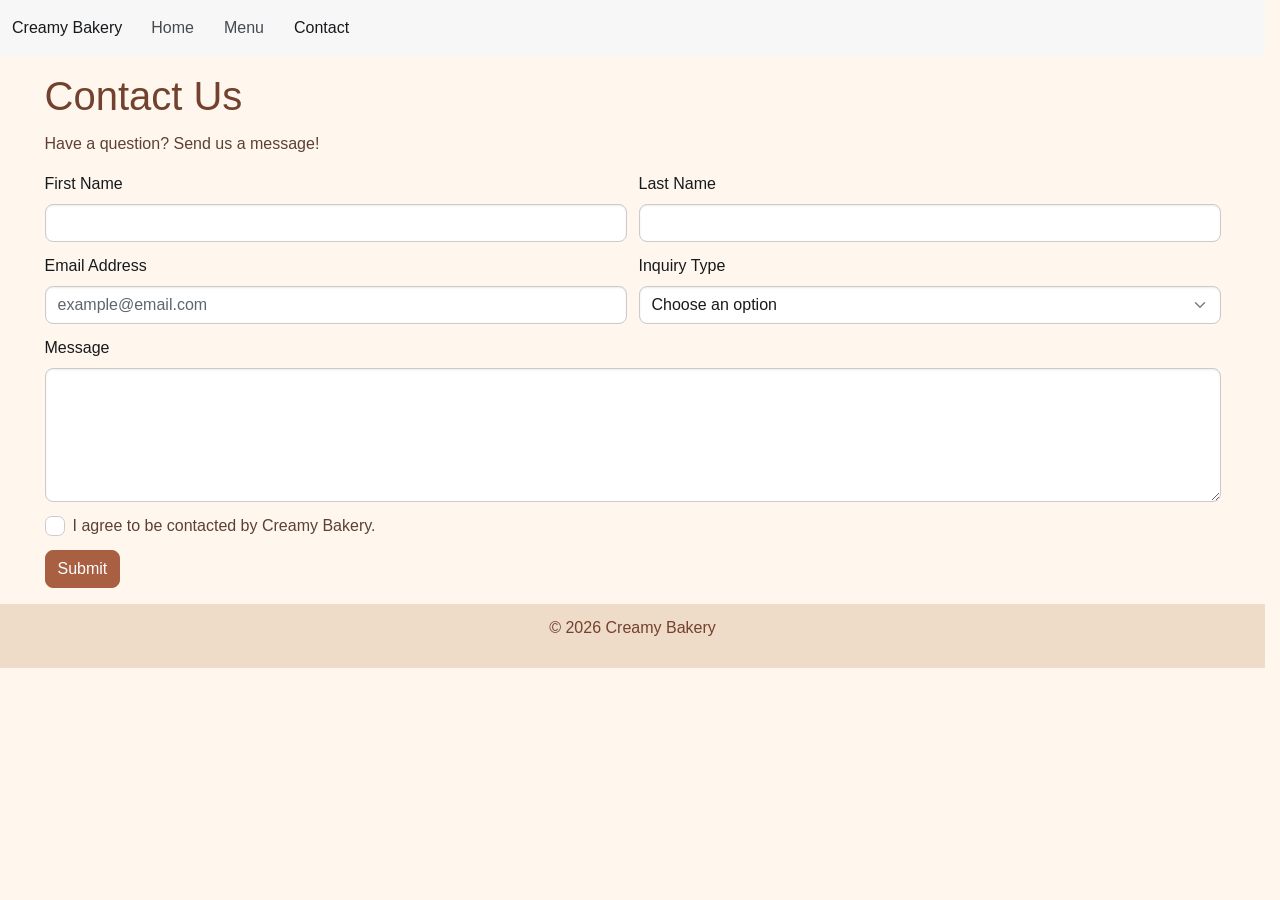
==== contact.html @ a1c28848 "first commit" ====
<!DOCTYPE html>
<html lang="en">
<head>
    <meta charset="UTF-8">
    <meta name="viewport" content="width=device-width, initial-scale=1.0">
    <title>Contact Creamy Bakery</title>

    <link rel="stylesheet" href="css/bootstrap.min.css">
    <link rel="stylesheet" href="css/style.css">
</head>
<body>
    
    <nav class="navbar md:navbar-expand bg-1 fg-2">
        <div class="container-fluid">
            <a class="navbar-brand" href="index.html">Creamy Bakery</a>
            
            <button class="btn-icon navbar-toggler" type="button"
                data-bs-toggle="drawer" data-bs-target="#navbarNav"
                aria-controls="navbarNav" aria-expanded="false"
                aria-label="Toggle navigation">
                <span class="navbar-toggler-icon" aria-hidden="true"></span>
            </button>
            
            <dialog class="drawer drawer-end" tabindex="-1" id="navbarNav" aria-labelledby="navbarNavLabel">
                <div class="drawer-header">
                    <h2 class="drawer-title" id="navbarNavLabel">Menu</h2>
                    <button type="button" class="btn-close"
                        data-bs-dismiss="drawer" aria-label="Close"></button>
                </div>
                
                <div class="drawer-body">
                    <ul class="navbar-nav">
                        <li class="nav-item">
                            <a class="nav-link" href="index.html">Home</a>
                        </li>
                        
                        <li class="nav-item">
                            <a class="nav-link" href="#">Menu</a>
                        </li>
                        
                        <li class="nav-item">
                            <a class="nav-link active" aria-current="page" href="contact.html">Contact</a>
                        </li>
                    </ul>
                </div>
            </dialog>
        </div>
    </nav>
    
    
    <main class="container mt-5">
        <h1 class="mb-4">Contact Us</h1>
        <p>Have a question? Send us a message!</p>
        <form>
            <div class="row g-4">

                <div class="col-12 md:col-6">
                    <div class="form-field">
                        <label for="firstName" class="form-label">First Name</label>
                        <input type="text" class="form-control" id="firstName" name="firstName">
                    </div>
                </div>

                <div class="col-12 md:col-6">
                    <div class="form-field">
                        <label for="lastName" class="form-label">Last Name</label>
                        <input type="text" class="form-control" id="lastName" name="lastName">
                    </div>
                </div>

                <div class="col-12 md:col-6">
                    <div class="form-field">
                        <label for="email" class="form-label">Email Address</label>
                        <input type="email" class="form-control" id="email" name="email"
                            placeholder="example@email.com">
                    </div>
                </div>

                <div class="col-12 md:col-6">
                    <div class="form-field">
                        <label for="inquiryType" class="form-label">Inquiry Type</label>
                        <select class="form-control" id="inquiryType" name="inquiryType">
                            <option value="">Choose an option</option>
                            <option value="order">Order Inquiry</option>
                            <option value="product">Product Information</option>
                            <option value="other">Other Questions</option>
                        </select>
                    </div>
                </div>

                <div class="col-12">
                    <div class="form-field">
                        <label for="message" class="form-label">Message</label>
                        <textarea class="form-control" id="message" name="message" rows="5"></textarea>
                    </div>
                </div>

                <div class="col-12">
                    <div class="form-field">
                        <input type="checkbox" class="check" id="consent" name="consent">
                        <label for="consent">I agree to be contacted by Creamy Bakery.</label>
                    </div>
                </div>

                <div class="col-12">
                    <button type="submit" class="btn-solid theme-primary"> Submit</button>
                </div>

            </div>
        </form>
    </main>



    <footer class="bg-1 text-center p-4 mt-5">
        <p>© 2026 Creamy Bakery</p>
    </footer>
    
    <script type="module" src="js/bootstrap.bundle.min.js"></script>
</body>
</html>
---- css/style.css ----
:root {
    --bs-primary-bg: #A85F42;
    --bs-primary-fg: #A85F42;
    --bs-primary-fg-emphasis: #87462F;
    --bs-primary-border: #A85F42;
    --bs-primary-focus-ring: #A85F42;
    --bs-primary-contrast: #FFFFFF;
}
.btn-solid.theme-primary {
    --bs-theme-bg: #A85F42;
    --bs-theme-border: #A85F42;
    --bs-theme-contrast: #FFFFFF;
}
body {
    background-color: #FFF7EE;
    color: #5C4033;
}
h1, h2, h3 {
    color: #72422E;
}
.card {
    background-color: #F5E6D3;
    border-radius: 16px;
}
footer {
    background-color: #EEDBC8;
    color: #72422E;
}
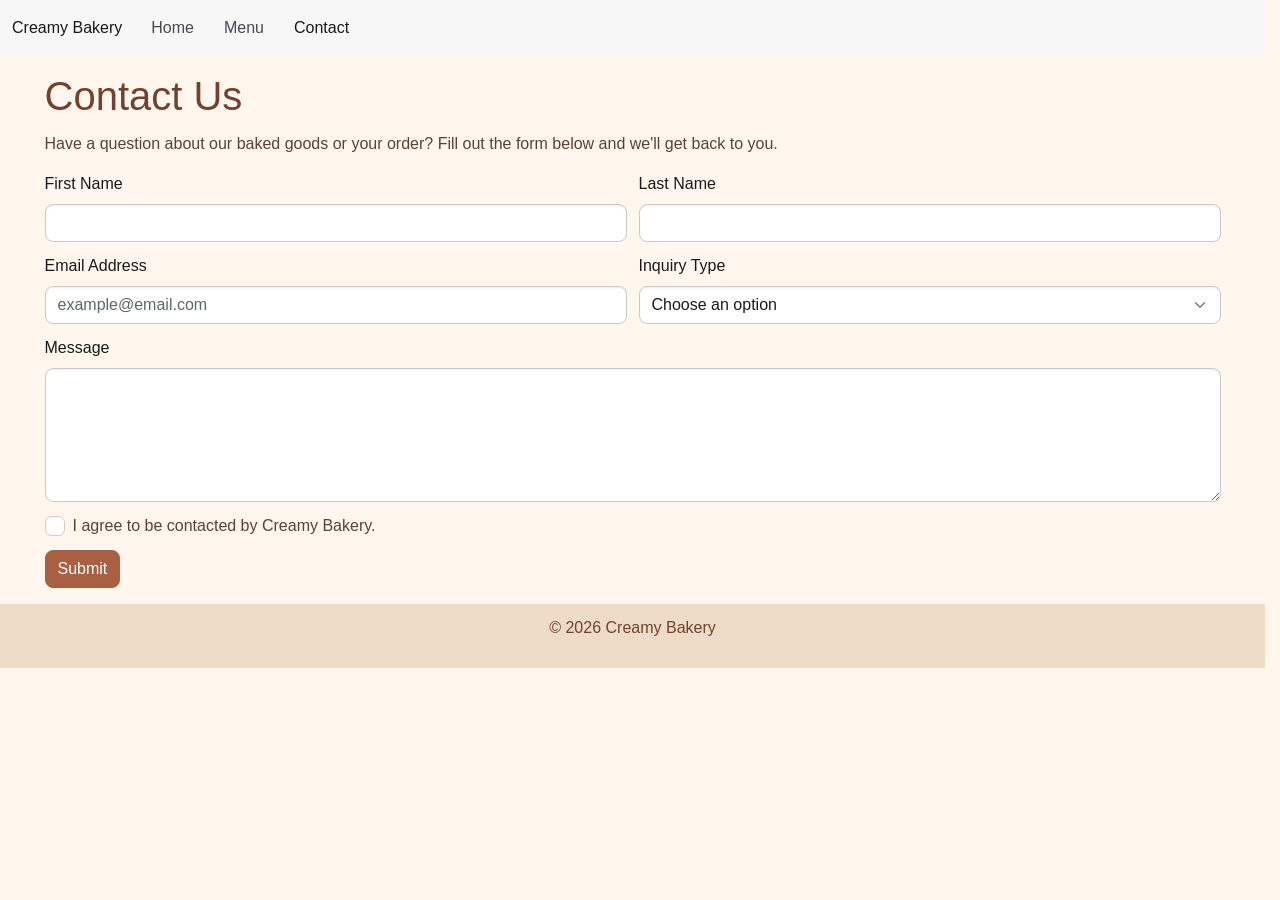
==== commit 07ca0b3b: "Improve contact page instructions" ====
--- a/contact.html
+++ b/contact.html
@@ -50,7 +50,7 @@
     
     <main class="container mt-5">
         <h1 class="mb-4">Contact Us</h1>
-        <p>Have a question? Send us a message!</p>
+        <p>Have a question about our baked goods or your order? Fill out the form below and we'll get back to you.</p>
         <form>
             <div class="row g-4">
 
